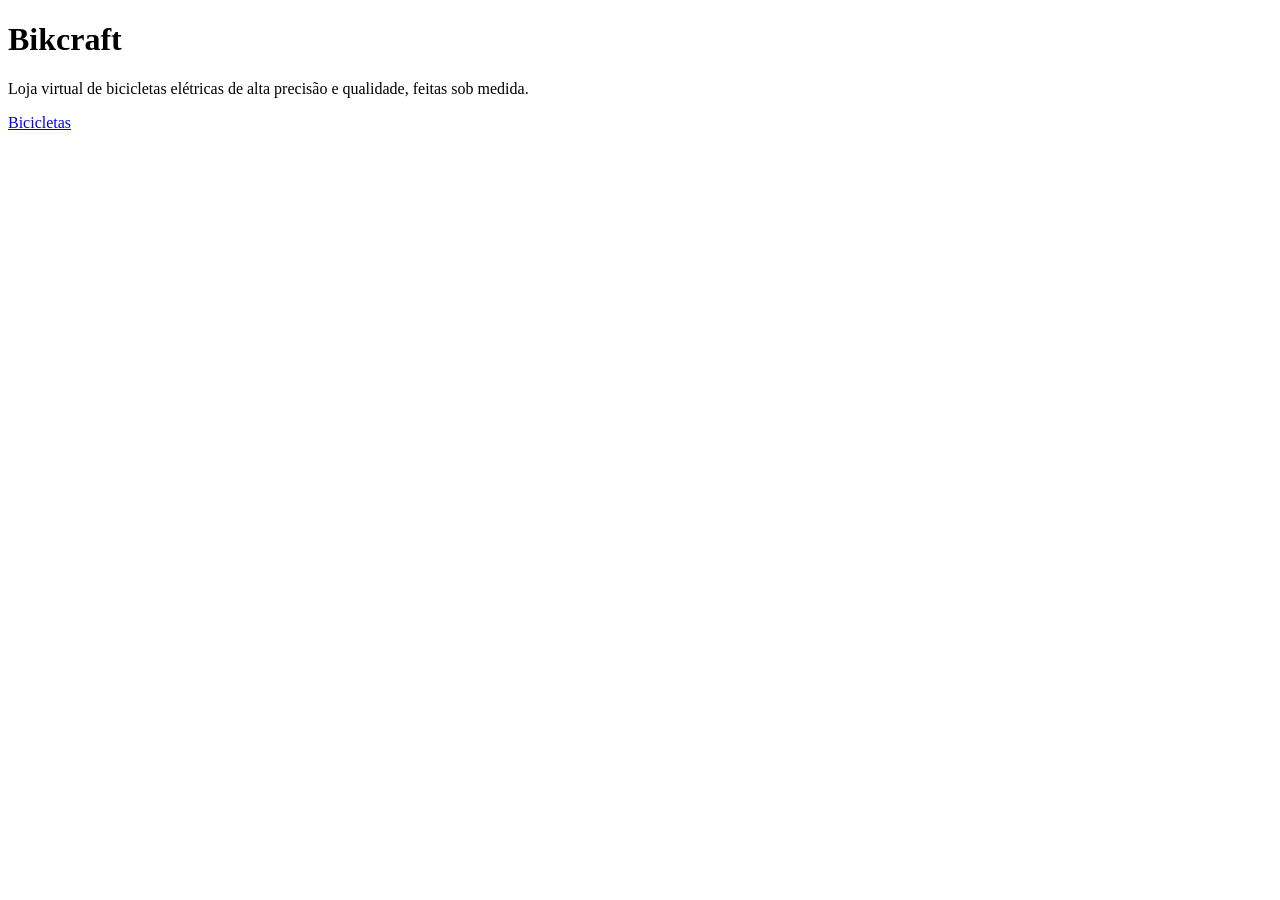
==== index.html @ 3d64e3b3 "feat: implementar estrutura inicial" ====
<!doctype html>

<html>
    <head>
        <meta charset="utf-8" />
        <title>Bikcraft</title>
    </head>
    <body>
        <h1>Bikcraft</h1>
        <p>Loja virtual de bicicletas elétricas de alta precisão e qualidade, feitas sob medida.</p>
        <a href="./bikes.html">Bicicletas</a>
    </body>
</html>
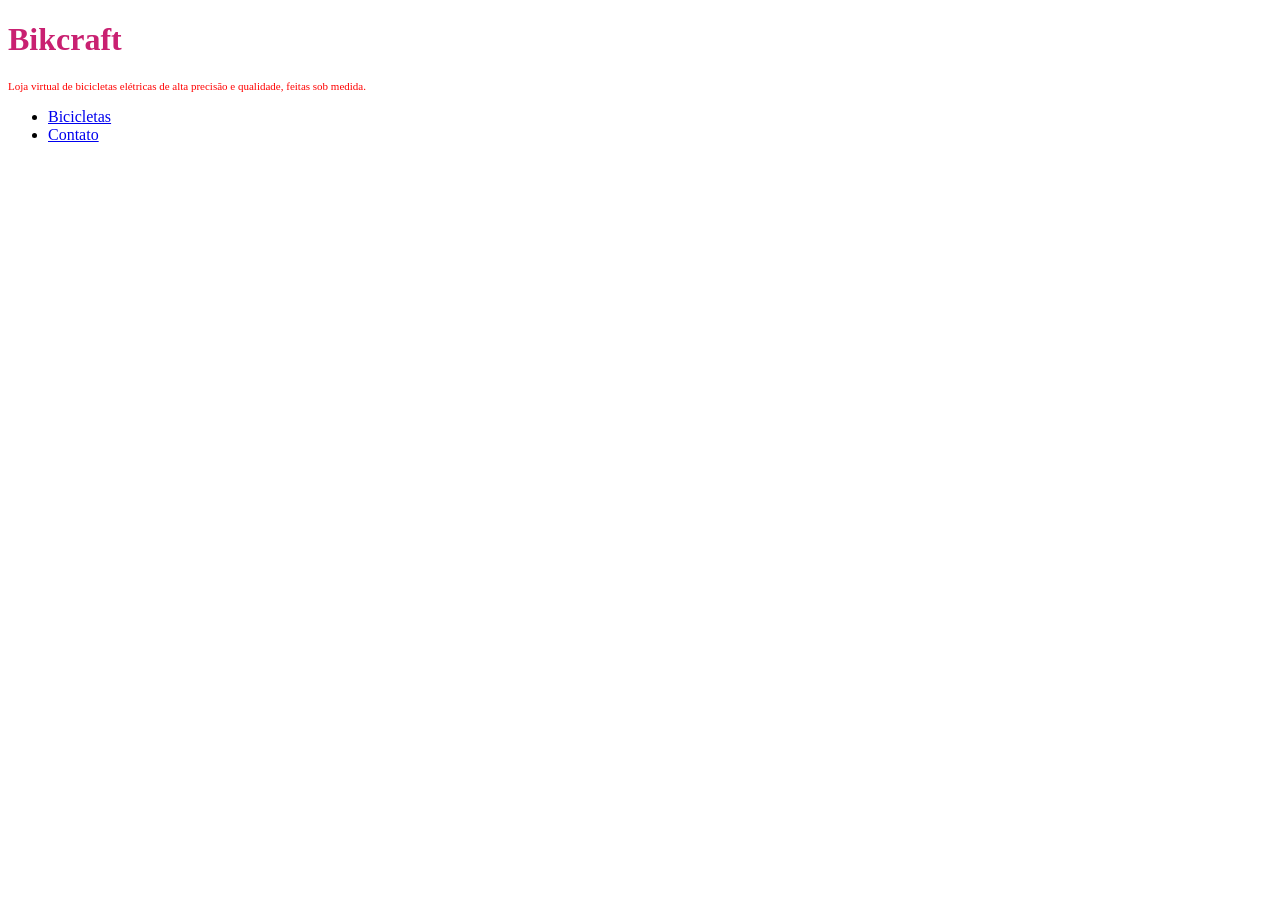
==== commit f91b9608: "feat: implementar estilo básico" ====
--- a/index.html
+++ b/index.html
@@ -4,10 +4,20 @@
     <head>
         <meta charset="utf-8" />
         <title>Bikcraft</title>
+        <link rel="stylesheet" href="./style.css" />
     </head>
     <body>
         <h1>Bikcraft</h1>
-        <p>Loja virtual de bicicletas elétricas de alta precisão e qualidade, feitas sob medida.</p>
-        <a href="./bikes.html">Bicicletas</a>
+        <p class="p-red p-font-18 p-font-11">Loja virtual de bicicletas elétricas de alta precisão e qualidade, feitas sob medida.</p>
+        <nav>
+            <ul>
+                <li>
+                    <a href="./bicicletas.html">Bicicletas</a>
+                </li>
+                <li>
+                    <a href="./contato.html">Contato</a>
+                </li>
+            </ul>
+        </nav>
     </body>
 </html>
--- a/style.css
+++ b/style.css
@@ -0,0 +1,17 @@
+h1 {color: #c92071;}
+
+.p-red {color: #ff0000;}
+.p-blue {color: #0000ff;}
+
+.p-font-18 {font-size: 18px;}
+.p-font-11 {font-size: 11px;}
+
+button {
+    width: 150px;
+    height: 50px;
+    background-color: #c92071;
+    color: #fff;
+    border-radius: 10px;
+    font-size: 18px;
+    cursor: pointer;
+}
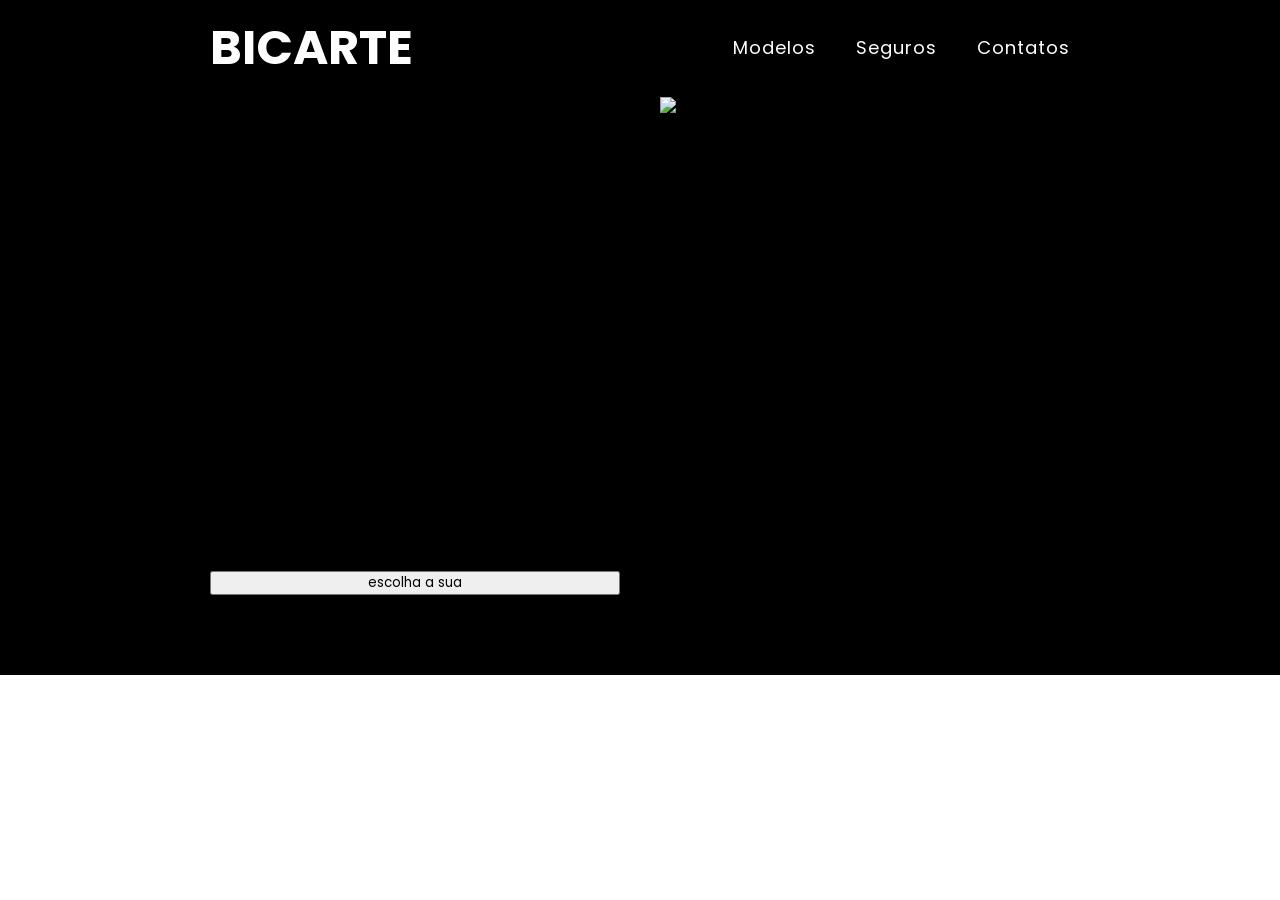
==== commit 5c1ce72c: "up" ====
--- a/index.html
+++ b/index.html
@@ -1,23 +1,43 @@
-<!doctype html>
-
-<html>
+<!DOCTYPE html>
+<html lang="pt-br">
     <head>
-        <meta charset="utf-8" />
-        <title>Bikcraft</title>
-        <link rel="stylesheet" href="./style.css" />
+        <meta charset="UTF-8">
+        <meta
+            name="viewport"
+            content="width=device-width, initial-scale=1.0">
+        <title>Início - Bicarte</title>
+        <link
+            rel="stylesheet"
+            href="./index.css">
     </head>
     <body>
-        <h1>Bikcraft</h1>
-        <p class="p-red p-font-18 p-font-11">Loja virtual de bicicletas elétricas de alta precisão e qualidade, feitas sob medida.</p>
-        <nav>
-            <ul>
-                <li>
-                    <a href="./bicicletas.html">Bicicletas</a>
-                </li>
-                <li>
-                    <a href="./contato.html">Contato</a>
-                </li>
-            </ul>
-        </nav>
+        <header>
+            <nav>
+                <a class="logo" href="#">bicarte</a>
+                <ul>
+                    <li>
+                        <a href="#">modelos</a>
+                    </li>
+                    <li>
+                        <a href="#">seguros</a>
+                    </li>
+                    <li>
+                        <a href="#">contatos</a>
+                    </li>
+                </ul>
+            </nav>
+        </header>
+        <main>
+            <section class="hero">
+                <div class="text-hero">
+                    <h1>Bicicletas feitas sob medida.</h1>
+                    <p>Bicicletas elétricas de alta precisão e qualidade, feitas sob medida para você. Explore o mundo na sua velocidade com a Bicarte.</p>
+                    <button>escolha a sua</button>
+                </div>
+                <div class="image-hero">
+                    <img src="https://www.origamid.com/projetos/bikcraft/img/fotos/introducao.jpg">
+                </div>
+            </section>
+        </main>
     </body>
 </html>
--- a/index.css
+++ b/index.css
@@ -0,0 +1,71 @@
+@import url('https://fonts.googleapis.com/css2?family=Poppins:ital,wght@0,100;0,200;0,300;0,400;0,500;0,600;0,700;0,800;0,900;1,100;1,200;1,300;1,400;1,500;1,600;1,700;1,800;1,900&display=swap');
+
+* {
+    margin: 0;
+    padding: 0;
+    box-sizing: border-box;
+    list-style: none;
+    text-decoration: none;
+    color: #000;
+    font-family: 'Poppins', sans-serif;
+}
+
+header {
+    background-color: #000;
+    padding: 0 190px;
+
+    a { color: #fff; }
+
+    nav {
+        padding: 20px;
+        display: flex;
+        justify-content: space-between;
+
+        .logo {
+            font-size: 48px;
+            text-transform: uppercase;
+            font-weight: 700;
+            line-height: 1.15;
+        }
+
+        ul {
+            display: flex;
+            gap: 40px;
+            align-items: center;
+            
+            a {
+                font-size: 18px;
+                text-transform: capitalize;
+                display: inline-block;
+                transition: 0.5s;
+                letter-spacing: 1px;
+                
+                &:hover {
+                    color: #ffbf00;
+                }
+            }
+        }
+    }
+}
+
+main {
+    .hero {
+        height: 580px;
+        background-color: #000;
+        padding: 0 210px;
+        display: flex;
+        gap: 40px;
+
+        div { width: 560px; }
+
+        img { width: 100%; }
+
+        .text-hero {
+            height: 700px;
+            display: flex;
+            flex-direction: column;
+            justify-content: end;
+            padding-bottom: 200px;
+        }
+    }
+}
